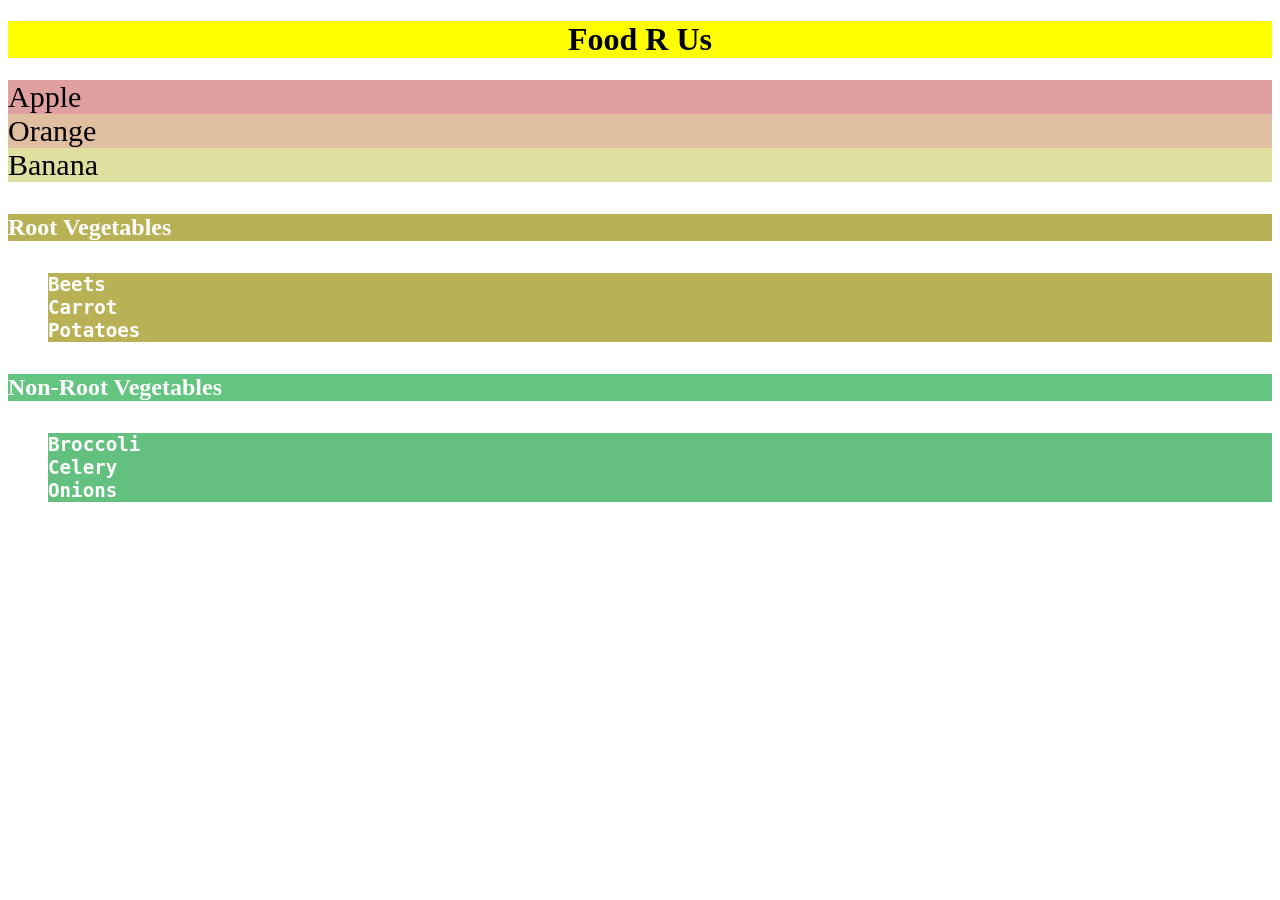
==== dom-manipulation/index.html @ 5c16a826 "feat: add html for DOM manipulation" ====
<!doctype html>
<html lang="en">
  <head>
    <meta charset="UTF-8" />
    <meta name="viewport" content="width=device-width, initial-scale=1.0" />
    <title>DOM Manipulation</title>
  </head>
  <body>
    <!-- element selector -->
    <!--getElementById -->
    <h1 id="my-heading">Food R Us</h1>

    <!-- getElementByClassName -->
    <div class="fruits">Apple</div>
    <div class="fruits">Orange</div>
    <div class="fruits">Banana</div>

    <!-- getElementByTagName -->
    <h4>Root Vegetables</h4>
    <ul>
      <li>Beets</li>
      <li>Carrot</li>
      <li>Potatoes</li>
    </ul>

    <h4>Non-Root Vegetables</h4>
    <ul>
      <li>Broccoli</li>
      <li>Celery</li>
      <li>Onions</li>
    </ul>

    <script src="selectors/element-selectors.js"></script>
  </body>
</html>
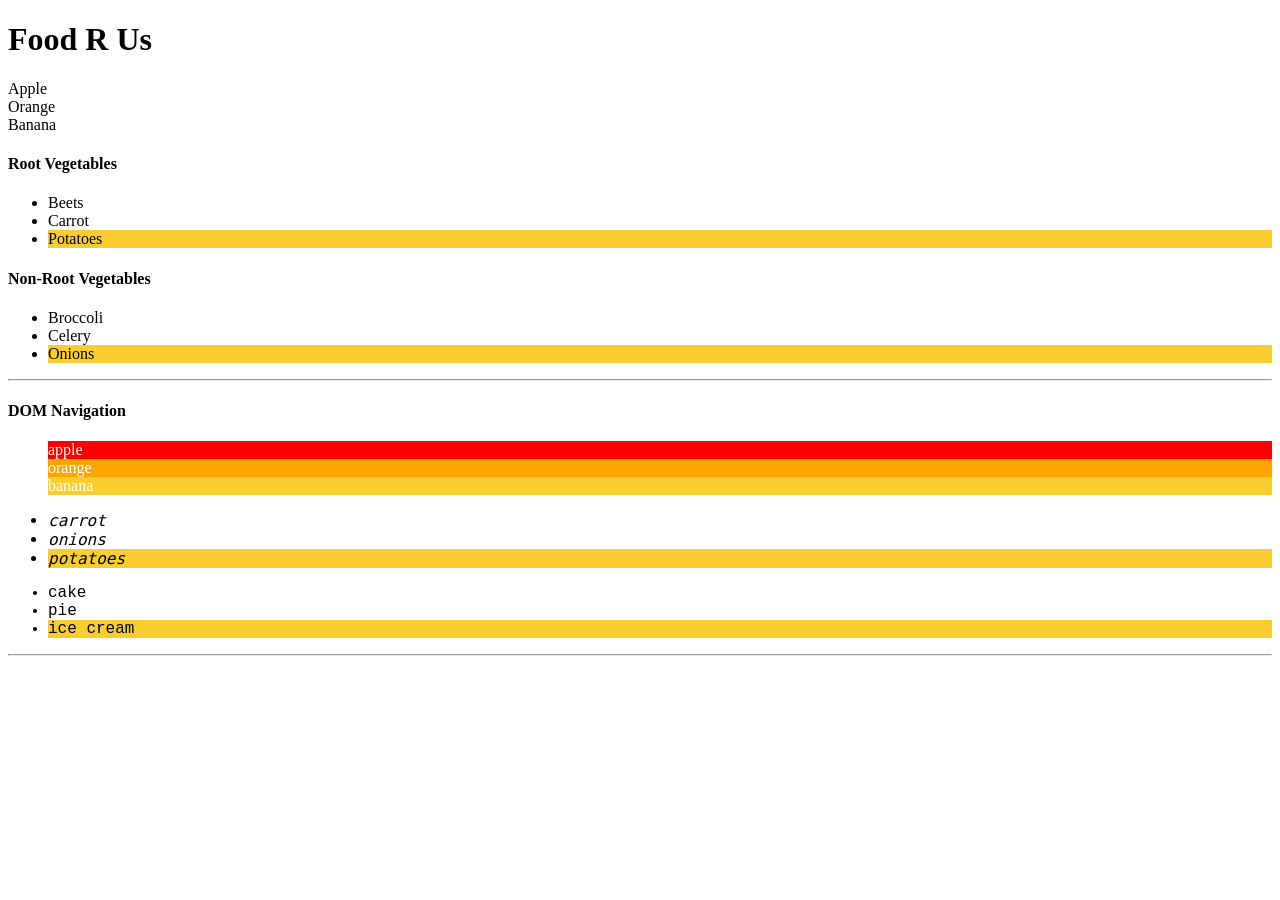
==== commit c6c77cf1: "feat: add DOM navigation" ====
--- a/dom-manipulation/index.html
+++ b/dom-manipulation/index.html
@@ -30,6 +30,31 @@
       <li>Onions</li>
     </ul>
 
-    <script src="selectors/element-selectors.js"></script>
+    <hr />
+    <h4>DOM Navigation</h4>
+    <!-- dom navigation -->
+    <ul id="fruitId">
+      <li id="apple">apple</li>
+      <li>orange</li>
+      <li>banana</li>
+    </ul>
+
+    <ul id="vegId">
+      <li>carrot</li>
+      <li>onions</li>
+      <li>potatoes</li>
+    </ul>
+
+    <ul id="dessertId">
+      <li>cake</li>
+      <li>pie</li>
+      <li>ice cream</li>
+    </ul>
+
+    <hr />
+
+    <!-- <script src="selectors/element-selectors.js"></script> -->
+
+    <script src="manipulation/dom-navigation.js"></script>
   </body>
 </html>
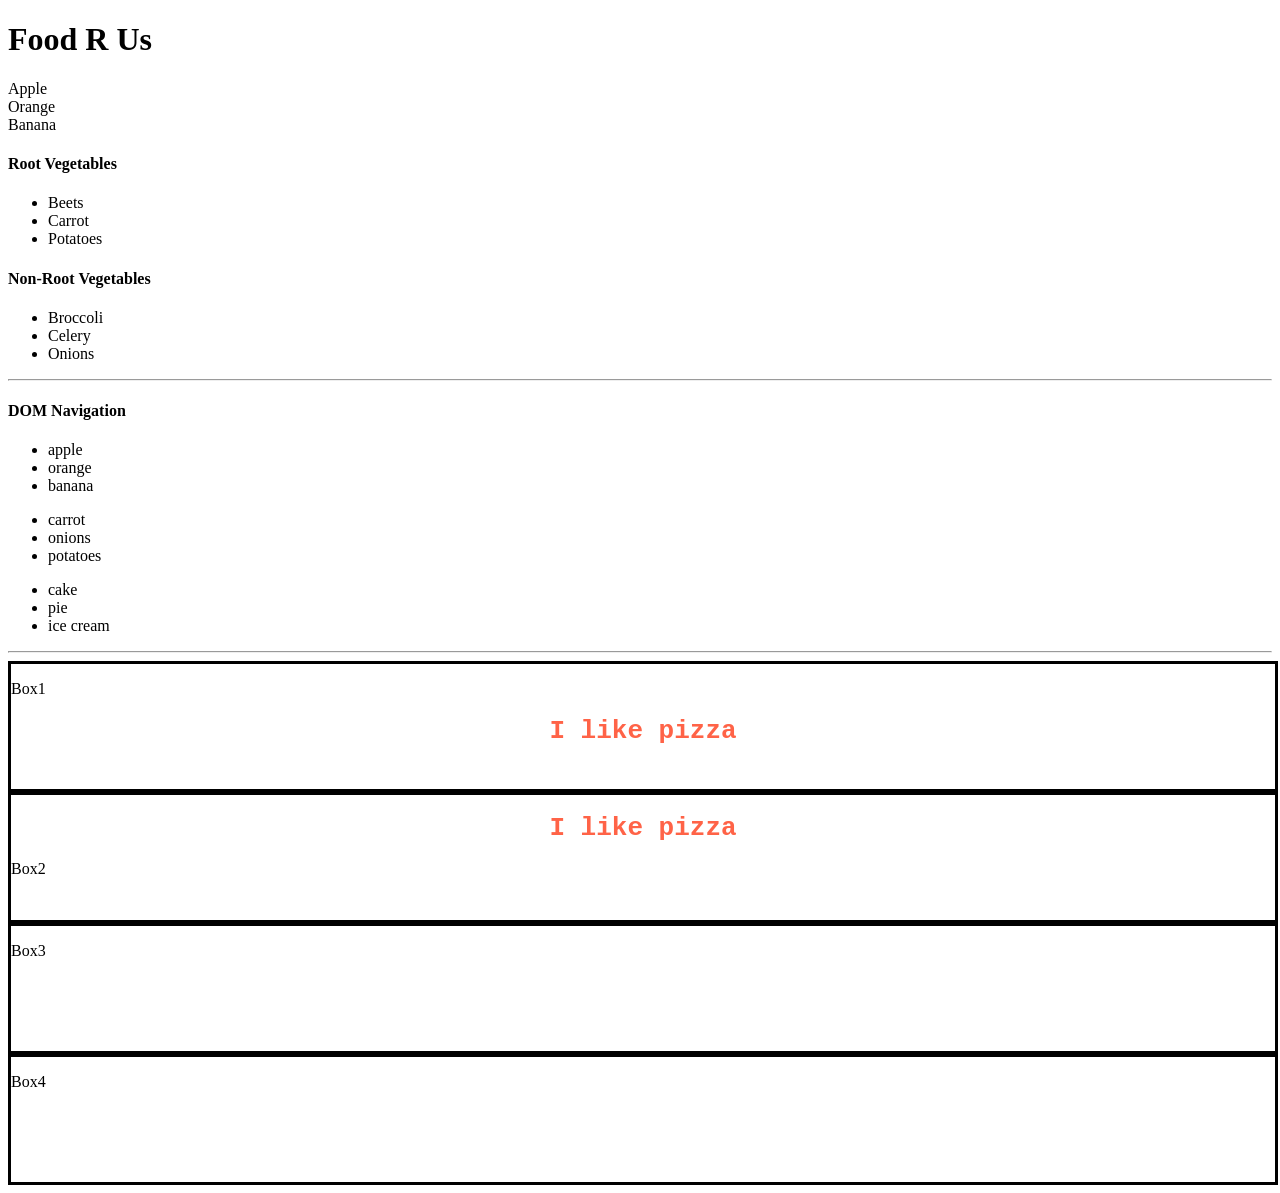
==== commit 4e22abb6: "feat: add DOM html modification" ====
--- a/dom-manipulation/index.html
+++ b/dom-manipulation/index.html
@@ -4,6 +4,14 @@
     <meta charset="UTF-8" />
     <meta name="viewport" content="width=device-width, initial-scale=1.0" />
     <title>DOM Manipulation</title>
+    <style>
+      /* style for modify */
+      .box {
+        border: 3px solid;
+        width: 100%;
+        height: 125px;
+      }
+    </style>
   </head>
   <body>
     <!-- element selector -->
@@ -53,8 +61,26 @@
 
     <hr />
 
+    <!-- modify html -->
+    <div id="box1" class="box">
+      <p>Box1</p>
+    </div>
+
+    <div id="box2" class="box">
+      <p>Box2</p>
+    </div>
+
+    <div id="box3" class="box">
+      <p>Box3</p>
+    </div>
+
+    <div id="box4" class="box">
+      <p>Box4</p>
+    </div>
+
     <!-- <script src="selectors/element-selectors.js"></script> -->
 
-    <script src="manipulation/dom-navigation.js"></script>
+    <!-- <script src="manipulation/dom-navigation.js"></script> -->
+    <script src="manipulation/modify-html.js"></script>
   </body>
 </html>
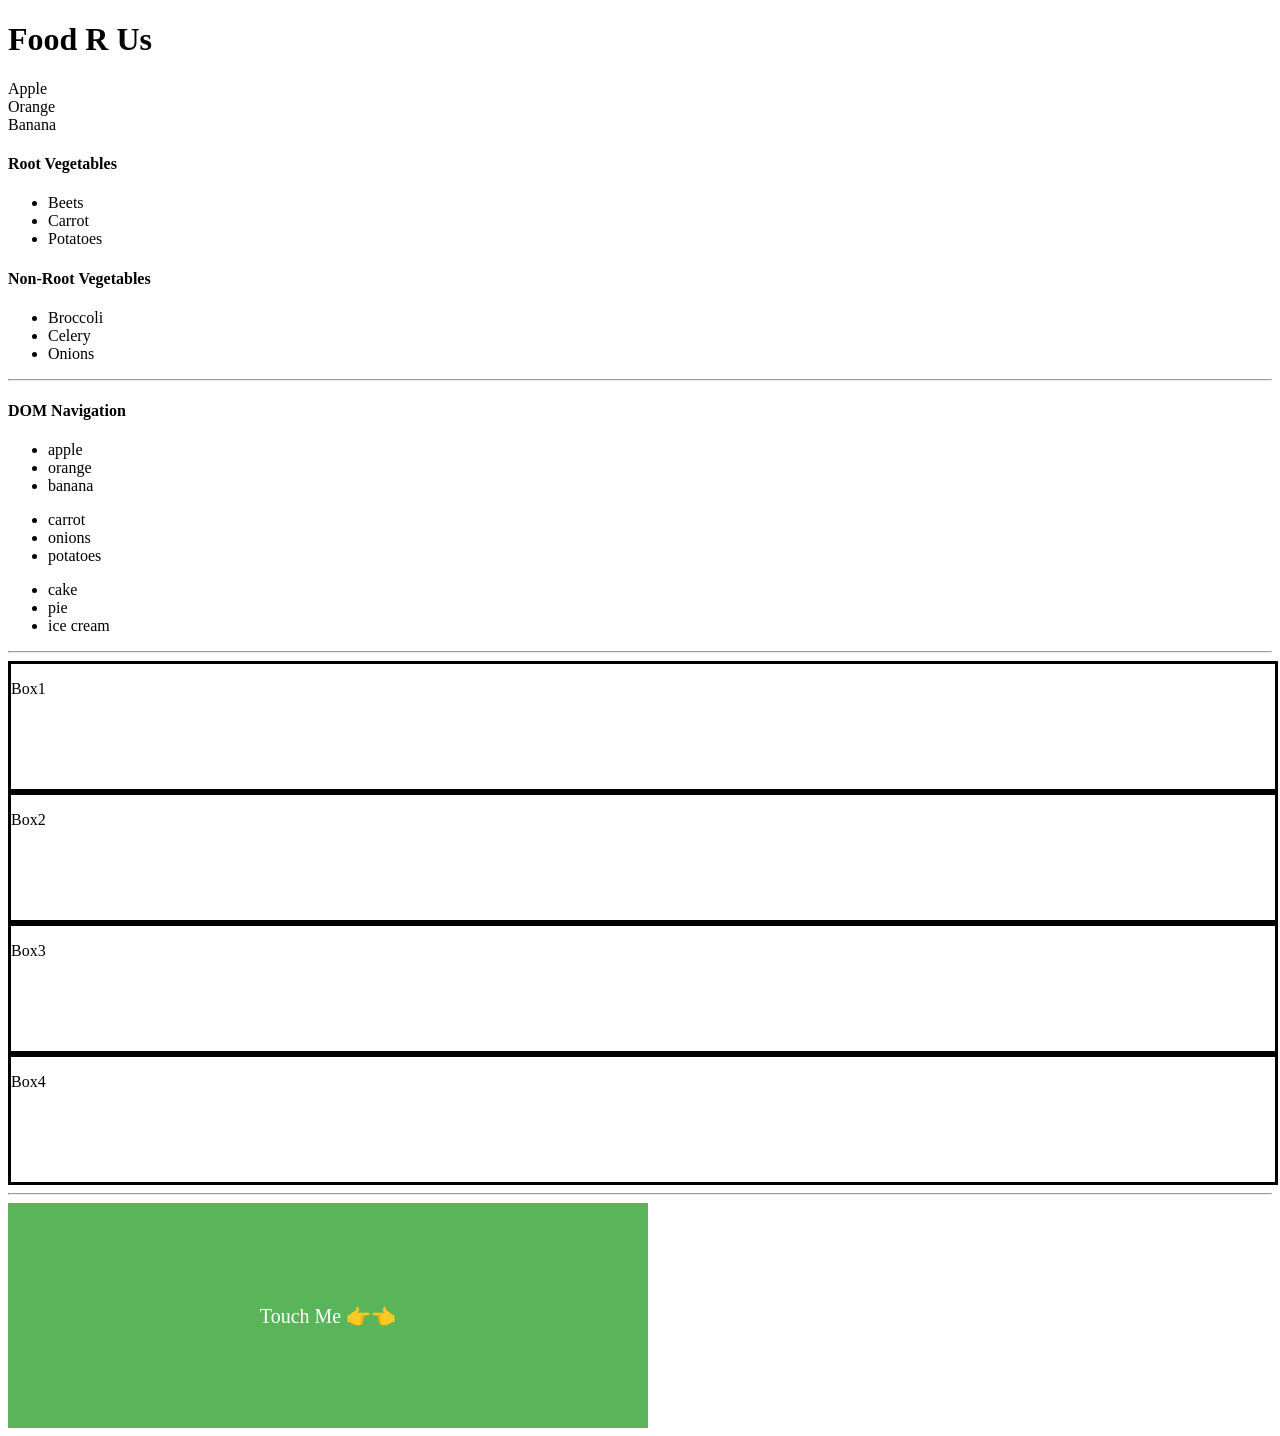
==== commit b183e5aa: "feat: add DOM mouse events" ====
--- a/dom-manipulation/index.html
+++ b/dom-manipulation/index.html
@@ -10,6 +10,18 @@
         border: 3px solid;
         width: 100%;
         height: 125px;
+      }
+
+      /* style for mouse events */
+      #myBox {
+        width: 50vw;
+        height: 25vh;
+        background-color: rgb(90, 181, 90);
+        color: white;
+        display: flex;
+        justify-content: center;
+        align-items: center;
+        font-size: 20px;
       }
     </style>
   </head>
@@ -78,9 +90,16 @@
       <p>Box4</p>
     </div>
 
+    <hr />
+    <div id="myBox">
+      Touch Me 👉️👈️
+    </div>
+
     <!-- <script src="selectors/element-selectors.js"></script> -->
 
     <!-- <script src="manipulation/dom-navigation.js"></script> -->
-    <script src="manipulation/modify-html.js"></script>
+    <!-- <script src="manipulation/modify-html.js"></script> -->
+
+    <script src="events/mouse-events.js"></script>
   </body>
 </html>
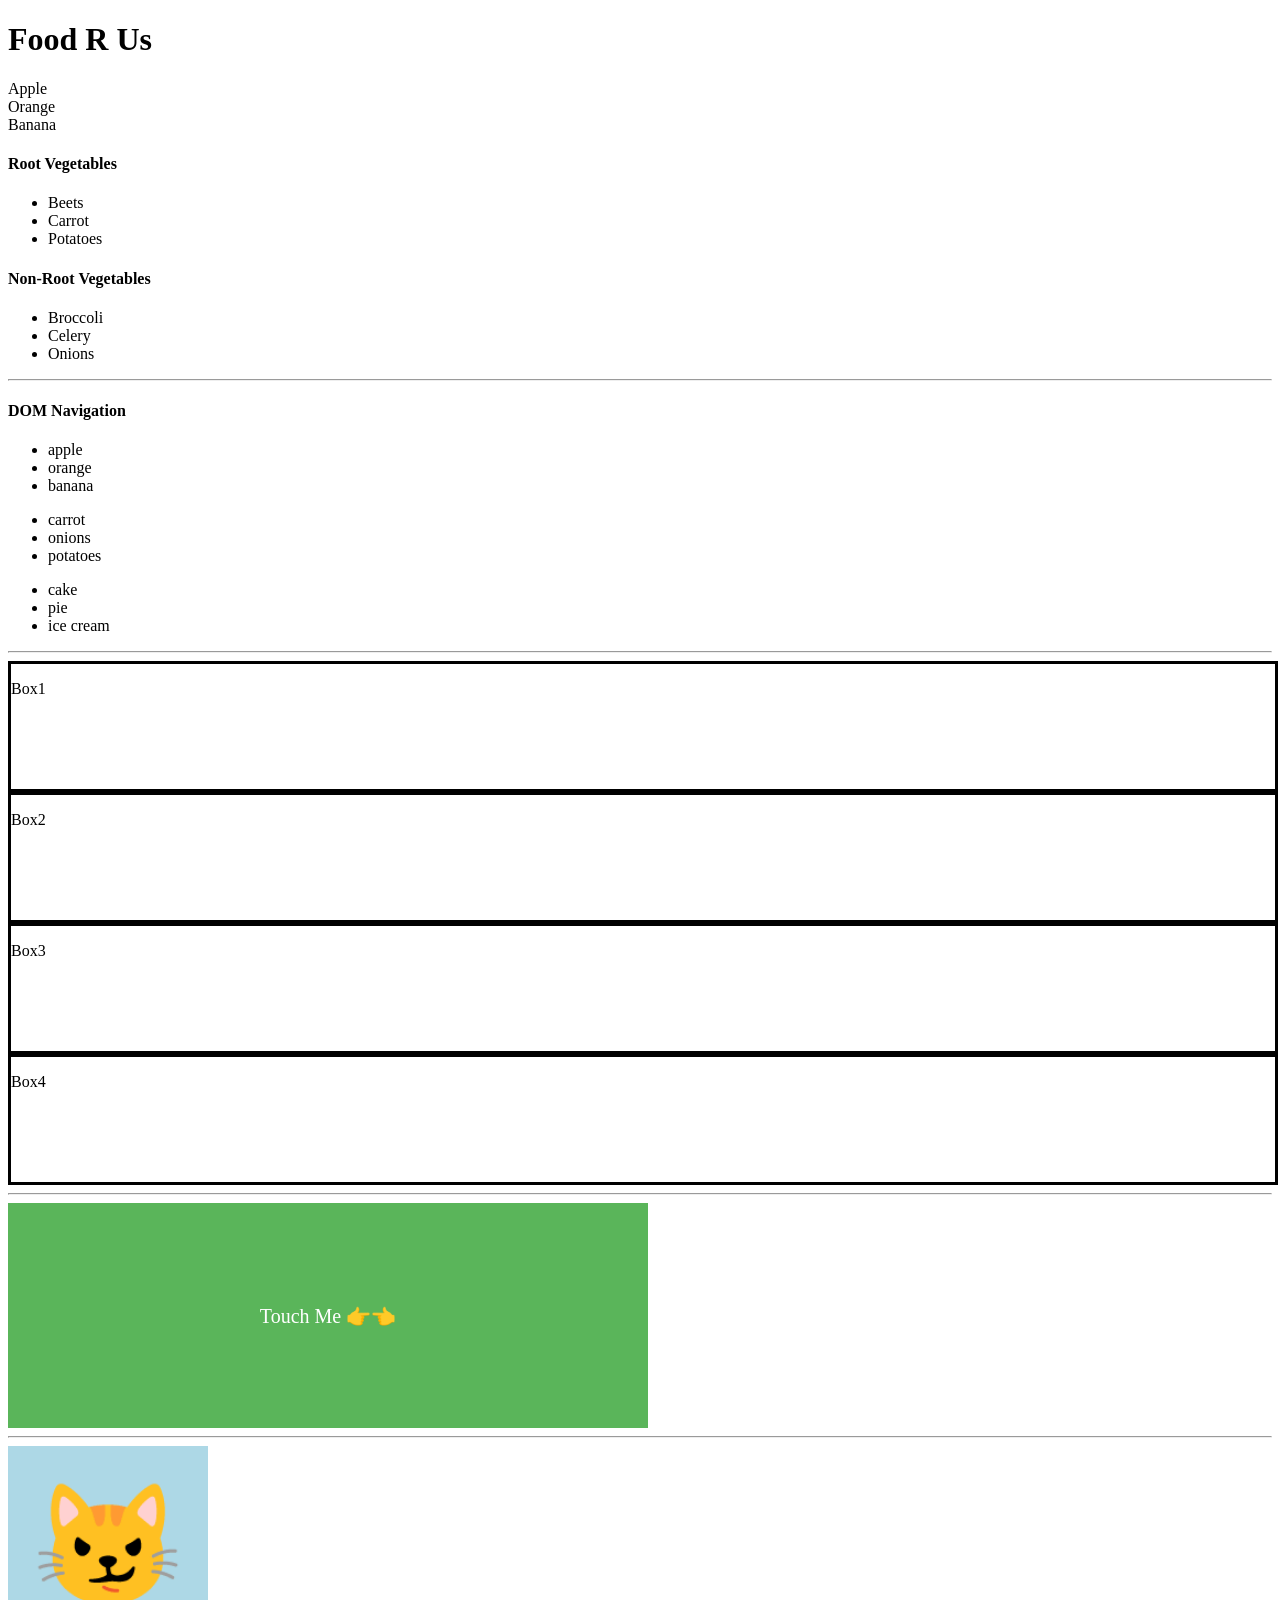
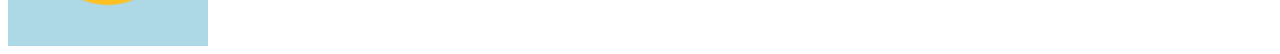
==== commit abab2db8: "feat: add DOM key events" ====
--- a/dom-manipulation/index.html
+++ b/dom-manipulation/index.html
@@ -22,6 +22,18 @@
         justify-content: center;
         align-items: center;
         font-size: 20px;
+      }
+
+      /* for key events */
+      #myBox2 {
+        width: 200px;
+        height: 200px;
+        background-color: lightblue;
+        font-size: 7.5rem;
+        display: flex;
+        justify-content: center;
+        align-items: center;
+        position: relative;
       }
     </style>
   </head>
@@ -95,11 +107,16 @@
       Touch Me 👉️👈️
     </div>
 
+    <hr>
+    <div id="myBox2">😼</div>
+
+
     <!-- <script src="selectors/element-selectors.js"></script> -->
 
     <!-- <script src="manipulation/dom-navigation.js"></script> -->
     <!-- <script src="manipulation/modify-html.js"></script> -->
 
-    <script src="events/mouse-events.js"></script>
+    <!-- <script src="events/mouse-events.js"></script> -->
+    <script src="events/key-events.js"></script>
   </body>
 </html>
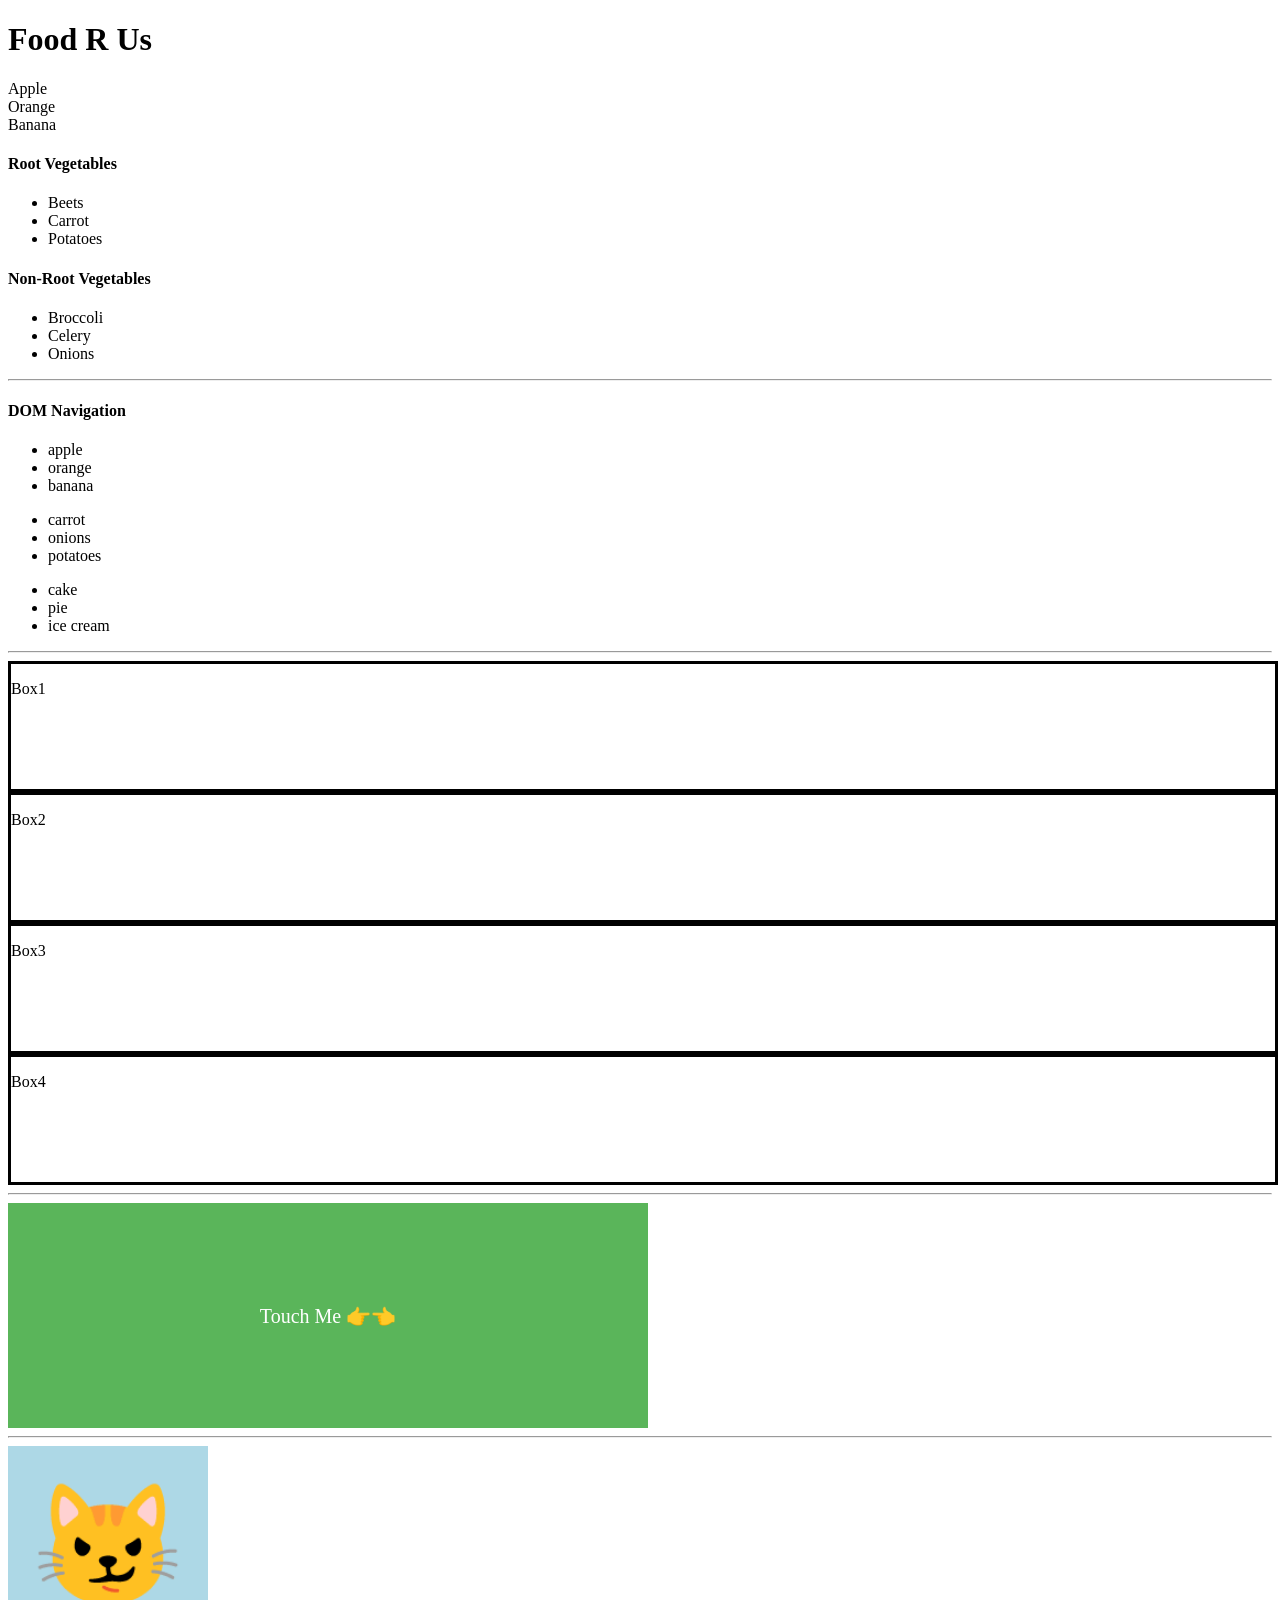
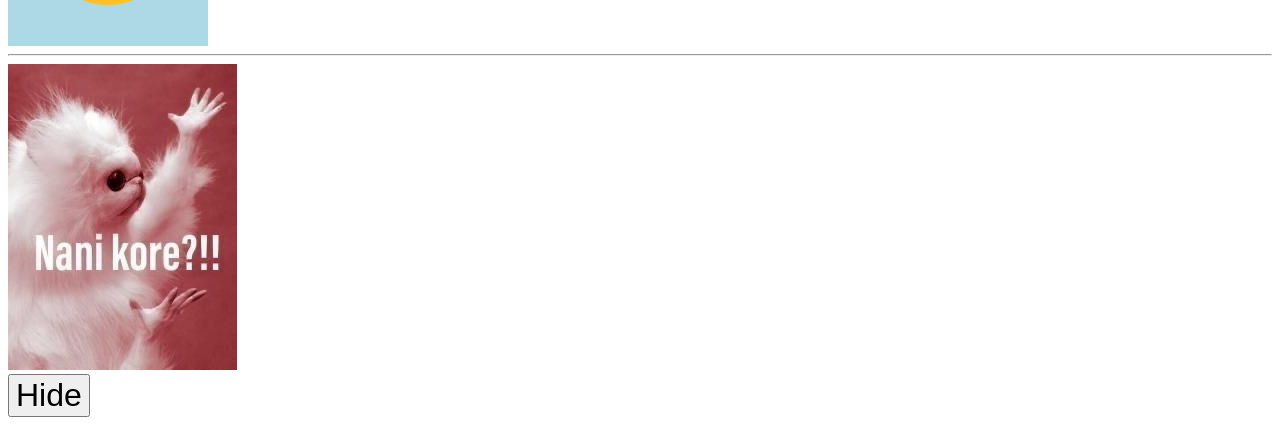
==== commit 9b2fe7ac: "feat: add DOM show hide html" ====
--- a/dom-manipulation/index.html
+++ b/dom-manipulation/index.html
@@ -34,6 +34,10 @@
         justify-content: center;
         align-items: center;
         position: relative;
+      }
+
+      #myButton {
+        font-size: 2rem;
       }
     </style>
   </head>
@@ -110,13 +114,16 @@
     <hr>
     <div id="myBox2">😼</div>
 
+    <hr>
+    <img id="myImg" src="../assets/nanikore.jpeg" alt="nanikore"><br>
+    <button id="myButton">Hide</button>
 
     <!-- <script src="selectors/element-selectors.js"></script> -->
 
     <!-- <script src="manipulation/dom-navigation.js"></script> -->
     <!-- <script src="manipulation/modify-html.js"></script> -->
-
+    <script src="manipulation/show-hide.js"></script>
     <!-- <script src="events/mouse-events.js"></script> -->
-    <script src="events/key-events.js"></script>
+    <!-- <script src="events/key-events.js"></script> -->
   </body>
 </html>
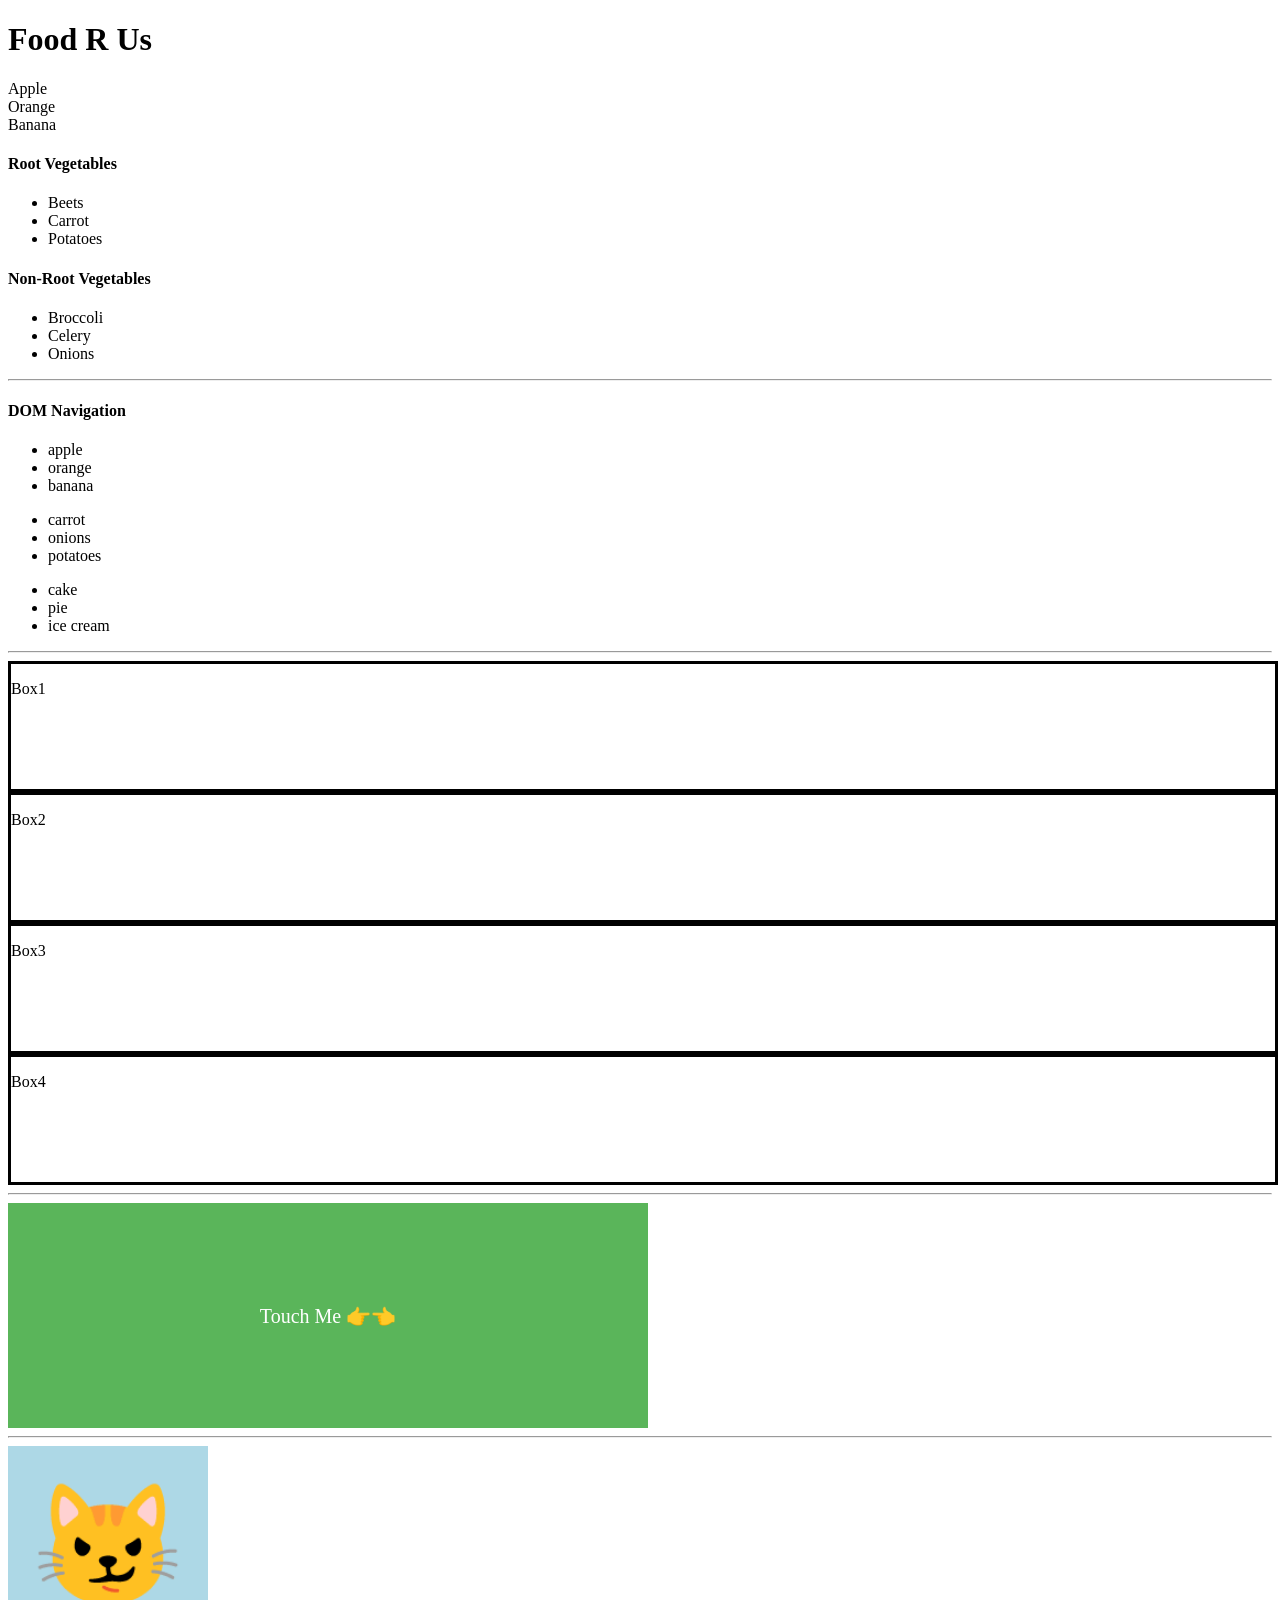
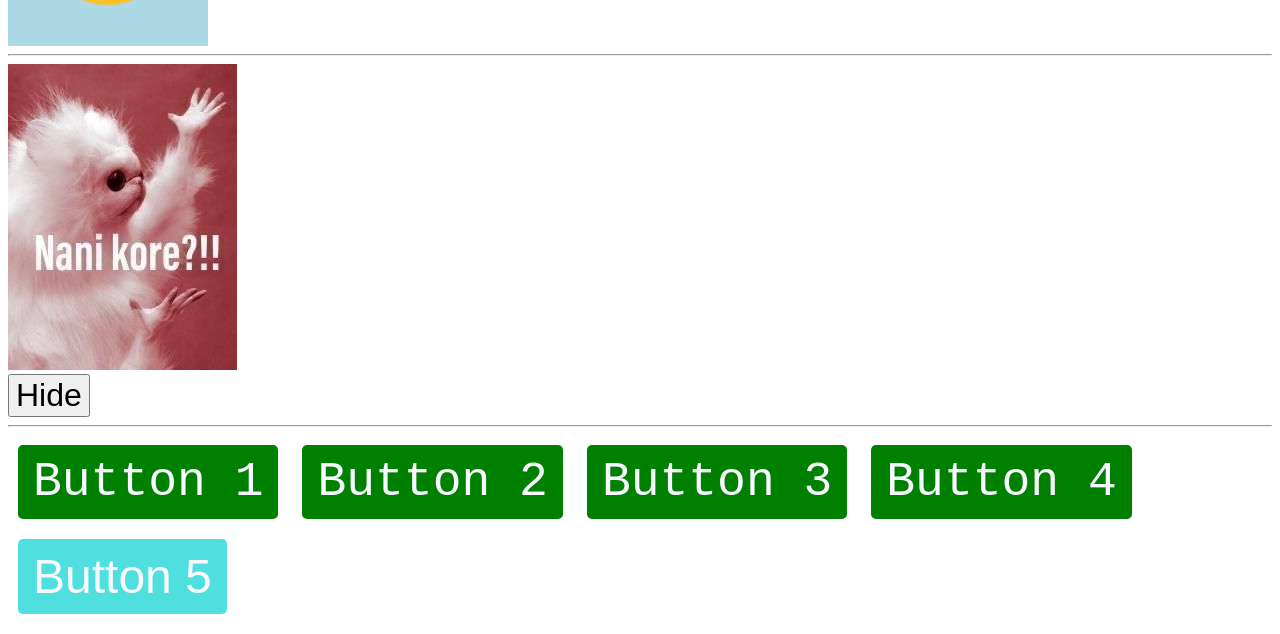
==== commit b2fabae5: "feat: add DOM nodelist" ====
--- a/dom-manipulation/index.html
+++ b/dom-manipulation/index.html
@@ -38,6 +38,16 @@
 
       #myButton {
         font-size: 2rem;
+      }
+
+      .my-btns {
+        font-size: 3rem;
+        margin: 10px;
+        border: none;
+        border-radius: 5px;
+        padding: 10px 15px;
+        background-color: rgb(80, 223, 223);
+        color: ghostwhite;
       }
     </style>
   </head>
@@ -118,11 +128,18 @@
     <img id="myImg" src="../assets/nanikore.jpeg" alt="nanikore"><br>
     <button id="myButton">Hide</button>
 
+    <hr>
+    <button class="my-btns">Button 1</button>
+    <button class="my-btns">Button 2</button>
+    <button class="my-btns">Button 3</button>
+    <button class="my-btns">Button 4</button>
+
     <!-- <script src="selectors/element-selectors.js"></script> -->
+    <script src="selectors/nodelists.js"></script>
 
     <!-- <script src="manipulation/dom-navigation.js"></script> -->
     <!-- <script src="manipulation/modify-html.js"></script> -->
-    <script src="manipulation/show-hide.js"></script>
+    <!-- <script src="manipulation/show-hide.js"></script> -->
     <!-- <script src="events/mouse-events.js"></script> -->
     <!-- <script src="events/key-events.js"></script> -->
   </body>
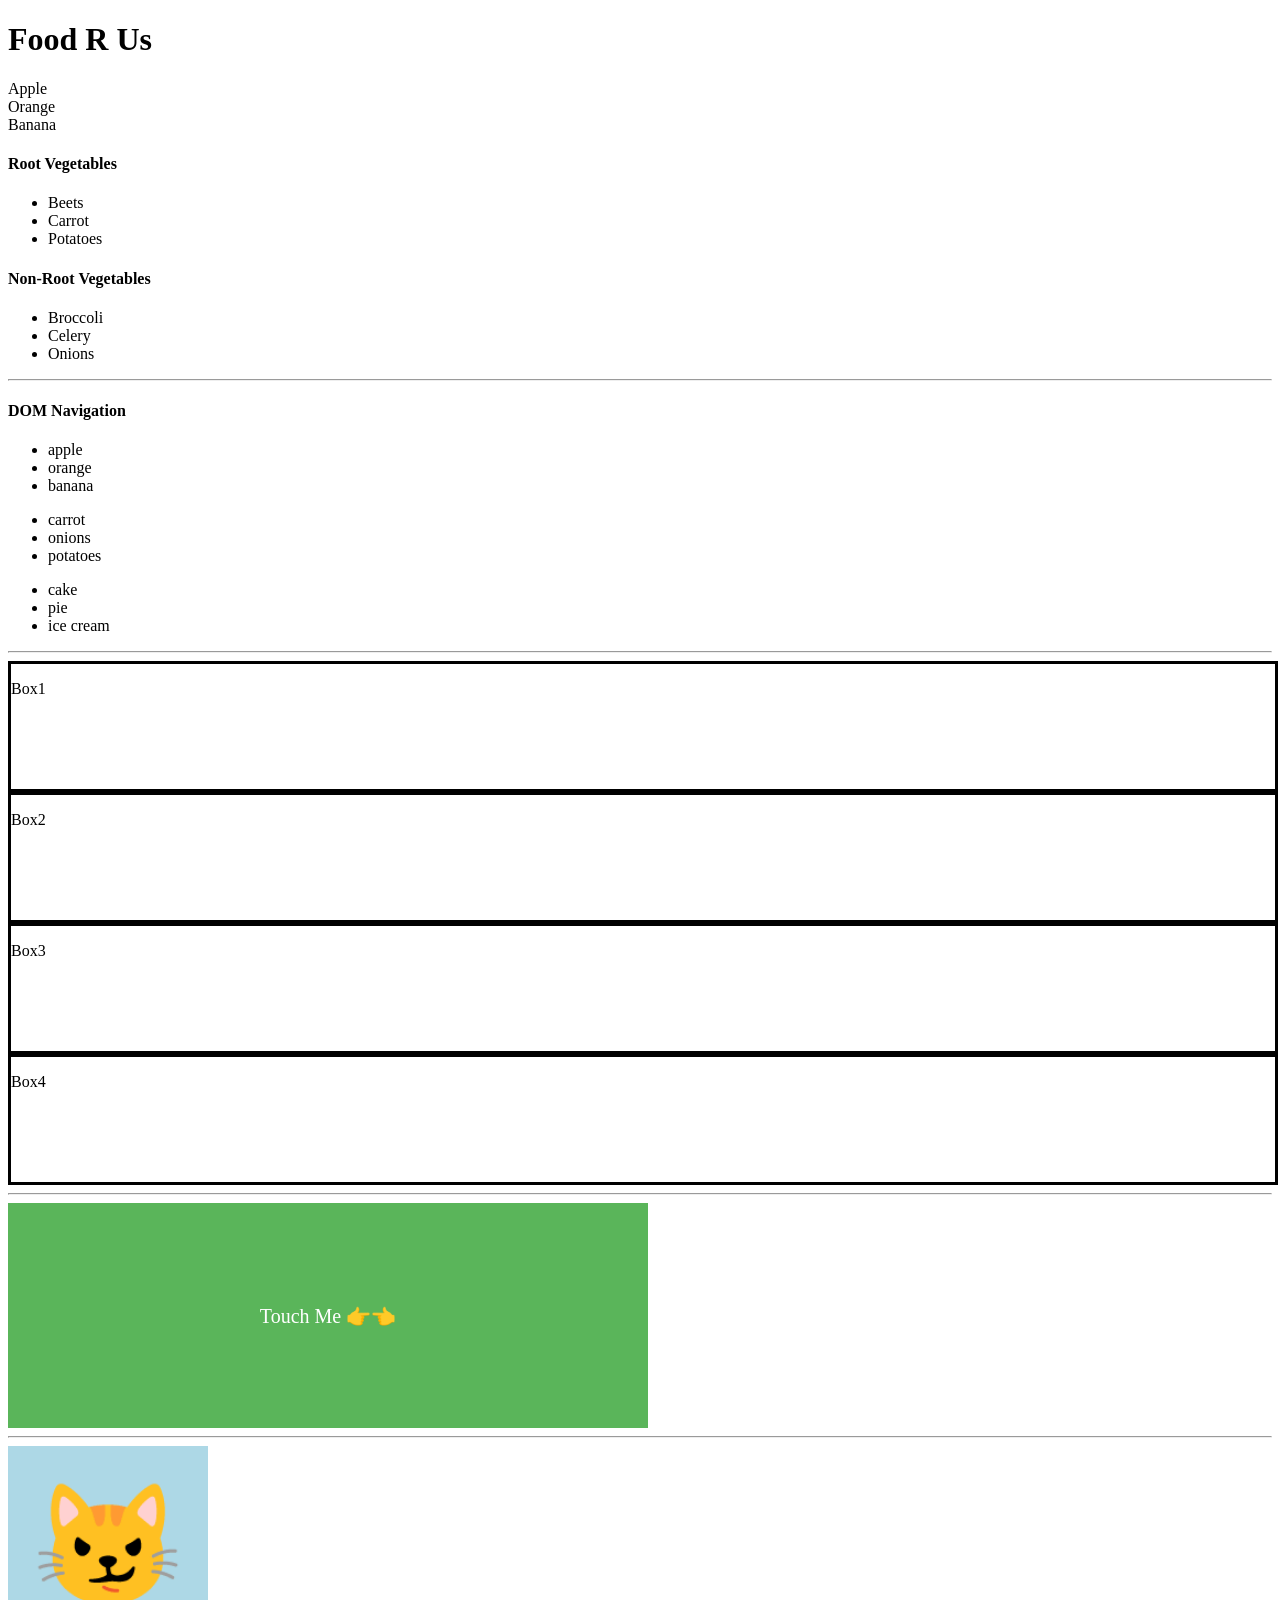
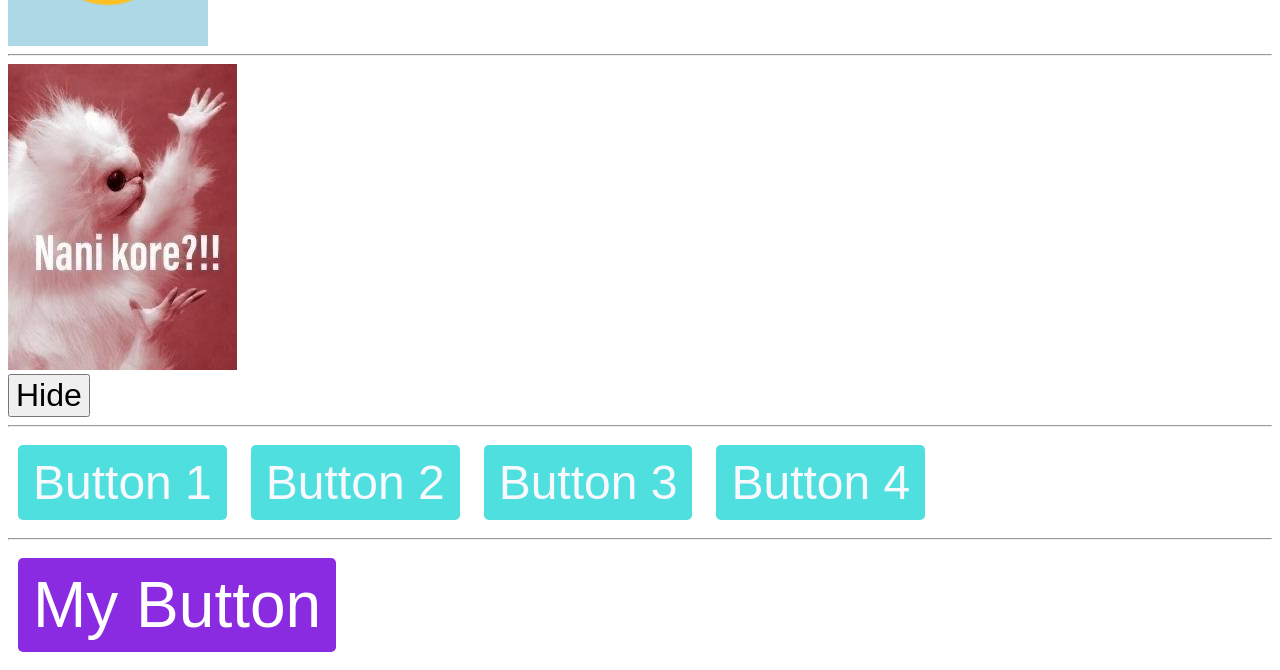
==== commit 7ebde978: "feat: add DOM class list" ====
--- a/dom-manipulation/index.html
+++ b/dom-manipulation/index.html
@@ -48,6 +48,30 @@
         padding: 10px 15px;
         background-color: rgb(80, 223, 223);
         color: ghostwhite;
+      }
+
+      /* for class list */
+      #myBtn {
+        font-size: 4rem;
+        margin: 10px;
+        border: none;
+        border-radius: 5px;
+        padding: 10px 15px;
+      }
+
+      .enabled {
+        background-color: blueviolet;
+        color: white;
+      }
+
+      .hover {
+        background-color: rgb(156, 85, 223);
+        font-weight: bold;
+      }
+
+      .disabled {
+        background-color: hsl(0, 0%, 60%);
+        color: hsl(0, 0%, 80%);
       }
     </style>
   </head>
@@ -128,18 +152,24 @@
     <img id="myImg" src="../assets/nanikore.jpeg" alt="nanikore"><br>
     <button id="myButton">Hide</button>
 
+    <!-- classList -->
     <hr>
     <button class="my-btns">Button 1</button>
     <button class="my-btns">Button 2</button>
     <button class="my-btns">Button 3</button>
     <button class="my-btns">Button 4</button>
 
+    <hr>
+    <button id="myBtn">My Button</button>
+
     <!-- <script src="selectors/element-selectors.js"></script> -->
-    <script src="selectors/nodelists.js"></script>
+    <!-- <script src="selectors/nodelists.js"></script> -->
 
     <!-- <script src="manipulation/dom-navigation.js"></script> -->
     <!-- <script src="manipulation/modify-html.js"></script> -->
     <!-- <script src="manipulation/show-hide.js"></script> -->
+    <script src="manipulation/class-list.js"></script>
+
     <!-- <script src="events/mouse-events.js"></script> -->
     <!-- <script src="events/key-events.js"></script> -->
   </body>
